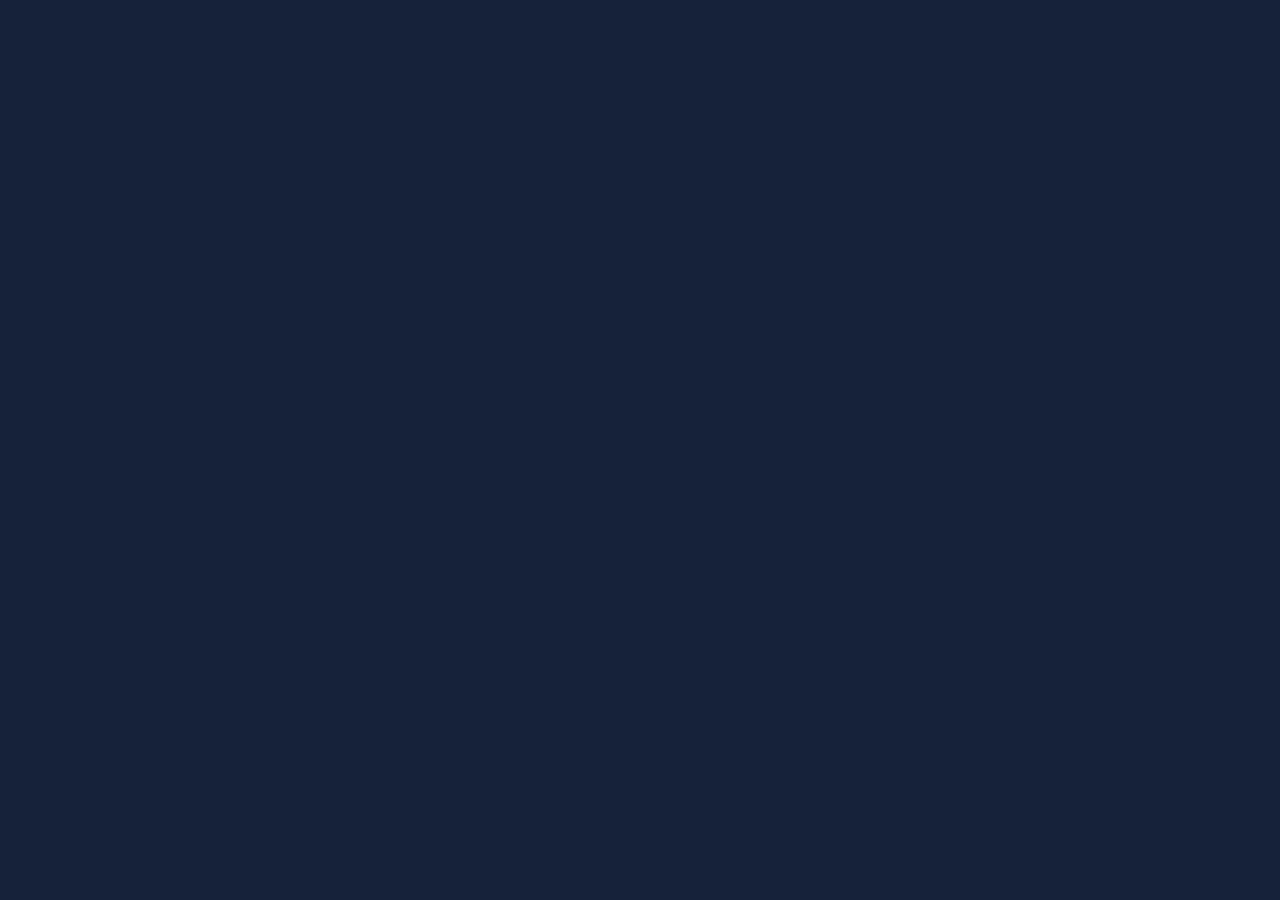
==== index.html @ d351fab7 "Auto-generated build files from app Mon Jul 24 11:19:33 UTC 2023" ====
<!doctype html><html lang="en"><head><meta charset="utf-8"/><link rel="icon" href="/favicon.ico"/><meta name="viewport" content="width=device-width,initial-scale=1"/><meta name="theme-color" content="#000000"/><meta name="description" content="Quran Finder - Find ayah of Quran easily"/><link rel="apple-touch-icon" href="/logo192.png"/><link rel="manifest" href="/manifest.json"/><title>Quran Finder - Find ayah of Quran easily</title><script defer="defer" src="/static/js/main.c3bc21fa.js"></script><link href="/static/css/main.0f5b491b.css" rel="stylesheet"></head><body><noscript>You need to enable JavaScript to run this app.</noscript><div id="root"></div></body></html>
---- static/css/main.0f5b491b.css ----
@import url(https://fonts.googleapis.com/css2?family=Poppins&display=swap);@import url(https://fonts.googleapis.com/css2?family=Noto+Kufi+Arabic&family=Noto+Sans+Arabic&display=swap);
/*
! tailwindcss v3.3.3 | MIT License | https://tailwindcss.com
*/*,:after,:before{border:0 solid #e5e7eb;box-sizing:border-box}:after,:before{--tw-content:""}html{-webkit-text-size-adjust:100%;-webkit-font-feature-settings:normal;font-feature-settings:normal;font-family:ui-sans-serif,system-ui,-apple-system,BlinkMacSystemFont,Segoe UI,Roboto,Helvetica Neue,Arial,Noto Sans,sans-serif,Apple Color Emoji,Segoe UI Emoji,Segoe UI Symbol,Noto Color Emoji;font-variation-settings:normal;line-height:1.5;tab-size:4}body{line-height:inherit;margin:0}hr{border-top-width:1px;color:inherit;height:0}abbr:where([title]){-webkit-text-decoration:underline dotted;text-decoration:underline dotted}h1,h2,h3,h4,h5,h6{font-size:inherit;font-weight:inherit}a{color:inherit;text-decoration:inherit}b,strong{font-weight:bolder}code,kbd,pre,samp{font-family:ui-monospace,SFMono-Regular,Menlo,Monaco,Consolas,Liberation Mono,Courier New,monospace;font-size:1em}small{font-size:80%}sub,sup{font-size:75%;line-height:0;position:relative;vertical-align:initial}sub{bottom:-.25em}sup{top:-.5em}table{border-collapse:collapse;border-color:inherit;text-indent:0}button,input,optgroup,select,textarea{-webkit-font-feature-settings:inherit;font-feature-settings:inherit;color:inherit;font-family:inherit;font-size:100%;font-variation-settings:inherit;font-weight:inherit;line-height:inherit;margin:0;padding:0}button,select{text-transform:none}[type=button],[type=reset],[type=submit],button{-webkit-appearance:button;background-color:initial;background-image:none}:-moz-focusring{outline:auto}:-moz-ui-invalid{box-shadow:none}progress{vertical-align:initial}::-webkit-inner-spin-button,::-webkit-outer-spin-button{height:auto}[type=search]{-webkit-appearance:textfield;outline-offset:-2px}::-webkit-search-decoration{-webkit-appearance:none}::-webkit-file-upload-button{-webkit-appearance:button;font:inherit}summary{display:list-item}blockquote,dd,dl,figure,h1,h2,h3,h4,h5,h6,hr,p,pre{margin:0}fieldset{margin:0}fieldset,legend{padding:0}menu,ol,ul{list-style:none;margin:0;padding:0}dialog{padding:0}textarea{resize:vertical}input::-webkit-input-placeholder,textarea::-webkit-input-placeholder{color:#9ca3af;opacity:1}input::placeholder,textarea::placeholder{color:#9ca3af;opacity:1}[role=button],button{cursor:pointer}:disabled{cursor:default}audio,canvas,embed,iframe,img,object,svg,video{display:block;vertical-align:middle}img,video{height:auto;max-width:100%}[hidden]{display:none}*,:after,:before{--tw-border-spacing-x:0;--tw-border-spacing-y:0;--tw-translate-x:0;--tw-translate-y:0;--tw-rotate:0;--tw-skew-x:0;--tw-skew-y:0;--tw-scale-x:1;--tw-scale-y:1;--tw-pan-x: ;--tw-pan-y: ;--tw-pinch-zoom: ;--tw-scroll-snap-strictness:proximity;--tw-gradient-from-position: ;--tw-gradient-via-position: ;--tw-gradient-to-position: ;--tw-ordinal: ;--tw-slashed-zero: ;--tw-numeric-figure: ;--tw-numeric-spacing: ;--tw-numeric-fraction: ;--tw-ring-inset: ;--tw-ring-offset-width:0px;--tw-ring-offset-color:#fff;--tw-ring-color:rgba(59,130,246,.5);--tw-ring-offset-shadow:0 0 #0000;--tw-ring-shadow:0 0 #0000;--tw-shadow:0 0 #0000;--tw-shadow-colored:0 0 #0000;--tw-blur: ;--tw-brightness: ;--tw-contrast: ;--tw-grayscale: ;--tw-hue-rotate: ;--tw-invert: ;--tw-saturate: ;--tw-sepia: ;--tw-drop-shadow: ;--tw-backdrop-blur: ;--tw-backdrop-brightness: ;--tw-backdrop-contrast: ;--tw-backdrop-grayscale: ;--tw-backdrop-hue-rotate: ;--tw-backdrop-invert: ;--tw-backdrop-opacity: ;--tw-backdrop-saturate: ;--tw-backdrop-sepia: }::-webkit-backdrop{--tw-border-spacing-x:0;--tw-border-spacing-y:0;--tw-translate-x:0;--tw-translate-y:0;--tw-rotate:0;--tw-skew-x:0;--tw-skew-y:0;--tw-scale-x:1;--tw-scale-y:1;--tw-pan-x: ;--tw-pan-y: ;--tw-pinch-zoom: ;--tw-scroll-snap-strictness:proximity;--tw-gradient-from-position: ;--tw-gradient-via-position: ;--tw-gradient-to-position: ;--tw-ordinal: ;--tw-slashed-zero: ;--tw-numeric-figure: ;--tw-numeric-spacing: ;--tw-numeric-fraction: ;--tw-ring-inset: ;--tw-ring-offset-width:0px;--tw-ring-offset-color:#fff;--tw-ring-color:rgba(59,130,246,.5);--tw-ring-offset-shadow:0 0 #0000;--tw-ring-shadow:0 0 #0000;--tw-shadow:0 0 #0000;--tw-shadow-colored:0 0 #0000;--tw-blur: ;--tw-brightness: ;--tw-contrast: ;--tw-grayscale: ;--tw-hue-rotate: ;--tw-invert: ;--tw-saturate: ;--tw-sepia: ;--tw-drop-shadow: ;--tw-backdrop-blur: ;--tw-backdrop-brightness: ;--tw-backdrop-contrast: ;--tw-backdrop-grayscale: ;--tw-backdrop-hue-rotate: ;--tw-backdrop-invert: ;--tw-backdrop-opacity: ;--tw-backdrop-saturate: ;--tw-backdrop-sepia: }::backdrop{--tw-border-spacing-x:0;--tw-border-spacing-y:0;--tw-translate-x:0;--tw-translate-y:0;--tw-rotate:0;--tw-skew-x:0;--tw-skew-y:0;--tw-scale-x:1;--tw-scale-y:1;--tw-pan-x: ;--tw-pan-y: ;--tw-pinch-zoom: ;--tw-scroll-snap-strictness:proximity;--tw-gradient-from-position: ;--tw-gradient-via-position: ;--tw-gradient-to-position: ;--tw-ordinal: ;--tw-slashed-zero: ;--tw-numeric-figure: ;--tw-numeric-spacing: ;--tw-numeric-fraction: ;--tw-ring-inset: ;--tw-ring-offset-width:0px;--tw-ring-offset-color:#fff;--tw-ring-color:rgba(59,130,246,.5);--tw-ring-offset-shadow:0 0 #0000;--tw-ring-shadow:0 0 #0000;--tw-shadow:0 0 #0000;--tw-shadow-colored:0 0 #0000;--tw-blur: ;--tw-brightness: ;--tw-contrast: ;--tw-grayscale: ;--tw-hue-rotate: ;--tw-invert: ;--tw-saturate: ;--tw-sepia: ;--tw-drop-shadow: ;--tw-backdrop-blur: ;--tw-backdrop-brightness: ;--tw-backdrop-contrast: ;--tw-backdrop-grayscale: ;--tw-backdrop-hue-rotate: ;--tw-backdrop-invert: ;--tw-backdrop-opacity: ;--tw-backdrop-saturate: ;--tw-backdrop-sepia: }.\!visible{visibility:visible!important}.visible{visibility:visible}.fixed{position:fixed}.absolute{position:absolute}.left-10{left:2.5rem}.top-0{top:0}.z-\[-1\]{z-index:-1}.mx-3{margin-left:.75rem;margin-right:.75rem}.mx-4{margin-left:1rem;margin-right:1rem}.mx-6{margin-left:1.5rem;margin-right:1.5rem}.mx-auto{margin-left:auto;margin-right:auto}.my-6{margin-bottom:1.5rem;margin-top:1.5rem}.mb-5{margin-bottom:1.25rem}.ml-2{margin-left:.5rem}.ml-5{margin-left:1.25rem}.mt-1{margin-top:.25rem}.mt-10{margin-top:2.5rem}.mt-5{margin-top:1.25rem}.flex{display:flex}.grid{display:grid}.hidden{display:none}.h-10{height:2.5rem}.h-16{height:4rem}.h-24{height:6rem}.h-8{height:2rem}.h-\[100vh\]{height:100vh}.h-\[200px\]{height:200px}.h-\[230px\]{height:230px}.h-\[3px\]{height:3px}.h-full{height:100%}.w-10{width:2.5rem}.w-\[100vw\]{width:100vw}.w-\[150px\]{width:150px}.w-\[230px\]{width:230px}.w-\[48\%\]{width:48%}.w-\[50px\]{width:50px}.w-\[80\%\]{width:80%}.w-\[8px\]{width:8px}.w-full{width:100%}.cursor-pointer{cursor:pointer}.grid-cols-1{grid-template-columns:repeat(1,minmax(0,1fr))}.flex-col{flex-direction:column}.flex-col-reverse{flex-direction:column-reverse}.items-center{align-items:center}.justify-end{justify-content:flex-end}.justify-center{justify-content:center}.justify-between{justify-content:space-between}.gap-1{gap:.25rem}.gap-4{gap:1rem}.rounded-3xl{border-radius:1.5rem}.rounded-full{border-radius:9999px}.rounded-lg{border-radius:.5rem}.rounded-md{border-radius:.375rem}.rounded-e-md{border-end-end-radius:.375rem;border-start-end-radius:.375rem}.rounded-s-md{border-end-start-radius:.375rem;border-start-start-radius:.375rem}.border-b{border-bottom-width:1px}.border-gray-500{--tw-border-opacity:1;border-color:rgb(107 114 128/var(--tw-border-opacity))}.bg-\[\#152238\]{--tw-bg-opacity:1;background-color:rgb(21 34 56/var(--tw-bg-opacity))}.bg-\[\#1ecb9b\]{--tw-bg-opacity:1;background-color:rgb(30 203 155/var(--tw-bg-opacity))}.bg-\[rgba\(0\2c 0\2c 0\2c 0\.2\)\]{background-color:rgba(0,0,0,.2)}.p-3{padding:.75rem}.p-4{padding:1rem}.px-4{padding-left:1rem;padding-right:1rem}.px-\[4px\]{padding-left:4px;padding-right:4px}.py-3{padding-bottom:.75rem;padding-top:.75rem}.py-\[2px\]{padding-bottom:2px;padding-top:2px}.pr-5{padding-right:1.25rem}.pr-6{padding-right:1.5rem}.text-center{text-align:center}.font-noto{font-family:Noto Sans Arabic,sans-serif}.font-poppins{font-family:Poppins,sans-serif}.text-\[10px\]{font-size:10px}.text-\[8px\]{font-size:8px}.text-\[9px\]{font-size:9px}.text-lg{font-size:1.125rem;line-height:1.75rem}.text-sm{font-size:.875rem;line-height:1.25rem}.text-xl{font-size:1.25rem;line-height:1.75rem}.font-bold{font-weight:700}.font-extrabold{font-weight:800}.font-medium{font-weight:500}.text-\[\#1ecb9b\]{--tw-text-opacity:1;color:rgb(30 203 155/var(--tw-text-opacity))}.text-\[\#d3d3d3\]{--tw-text-opacity:1;color:rgb(211 211 211/var(--tw-text-opacity))}.text-gray-100{--tw-text-opacity:1;color:rgb(243 244 246/var(--tw-text-opacity))}.text-white{--tw-text-opacity:1;color:rgb(255 255 255/var(--tw-text-opacity))}.shadow{--tw-shadow:0 1px 3px 0 rgba(0,0,0,.1),0 1px 2px -1px rgba(0,0,0,.1);--tw-shadow-colored:0 1px 3px 0 var(--tw-shadow-color),0 1px 2px -1px var(--tw-shadow-color)}.shadow,.shadow-xl{box-shadow:0 0 #0000,0 0 #0000,var(--tw-shadow);box-shadow:var(--tw-ring-offset-shadow,0 0 #0000),var(--tw-ring-shadow,0 0 #0000),var(--tw-shadow)}.shadow-xl{--tw-shadow:0 20px 25px -5px rgba(0,0,0,.1),0 8px 10px -6px rgba(0,0,0,.1);--tw-shadow-colored:0 20px 25px -5px var(--tw-shadow-color),0 8px 10px -6px var(--tw-shadow-color)}.outline-none{outline:2px solid transparent;outline-offset:2px}.filter{-webkit-filter:var(--tw-blur) var(--tw-brightness) var(--tw-contrast) var(--tw-grayscale) var(--tw-hue-rotate) var(--tw-invert) var(--tw-saturate) var(--tw-sepia) var(--tw-drop-shadow);filter:var(--tw-blur) var(--tw-brightness) var(--tw-contrast) var(--tw-grayscale) var(--tw-hue-rotate) var(--tw-invert) var(--tw-saturate) var(--tw-sepia) var(--tw-drop-shadow)}.duration-700{transition-duration:.7s}.ease-in-out{transition-timing-function:cubic-bezier(.4,0,.2,1)}body{background-color:#152238}.hover\:text-\[\#1ecb9b\]:hover{--tw-text-opacity:1;color:rgb(30 203 155/var(--tw-text-opacity))}@media (min-width:640px){.sm\:right-20{right:5rem}.sm\:mx-10{margin-left:2.5rem;margin-right:2.5rem}.sm\:w-\[85px\]{width:85px}.sm\:w-\[90\%\]{width:90%}.sm\:gap-2{gap:.5rem}.sm\:text-\[10px\]{font-size:10px}.sm\:text-\[14px\]{font-size:14px}.sm\:text-\[15px\]{font-size:15px}.sm\:text-\[16px\]{font-size:16px}.sm\:text-sm{font-size:.875rem;line-height:1.25rem}.sm\:text-xl{font-size:1.25rem;line-height:1.75rem}}@media (min-width:768px){.md\:right-24{right:6rem}.md\:flex{display:flex}.md\:hidden{display:none}.md\:h-10{height:2.5rem}.md\:h-\[300px\]{height:300px}.md\:w-\[25\%\]{width:25%}.md\:w-\[300px\]{width:300px}.md\:grid-cols-2{grid-template-columns:repeat(2,minmax(0,1fr))}.md\:flex-row{flex-direction:row}.md\:items-start{align-items:flex-start}.md\:justify-center{justify-content:center}.md\:justify-between{justify-content:space-between}.md\:gap-3{gap:.75rem}.md\:text-2xl{font-size:1.5rem;line-height:2rem}.md\:text-\[11px\]{font-size:11px}.md\:text-\[14px\]{font-size:14px}.md\:text-\[16px\]{font-size:16px}}@media (min-width:1024px){.lg\:h-\[330px\]{height:330px}.lg\:w-\[330px\]{width:330px}.lg\:w-\[75\%\]{width:75%}.lg\:gap-4{gap:1rem}.lg\:text-\[15px\]{font-size:15px}.lg\:text-\[16px\]{font-size:16px}.lg\:text-lg{font-size:1.125rem;line-height:1.75rem}}@media (min-width:1280px){.xl\:h-\[400px\]{height:400px}.xl\:w-\[450px\]{width:450px}.xl\:grid-cols-3{grid-template-columns:repeat(3,minmax(0,1fr))}.xl\:text-\[18px\]{font-size:18px}}
/*# sourceMappingURL=main.0f5b491b.css.map*/
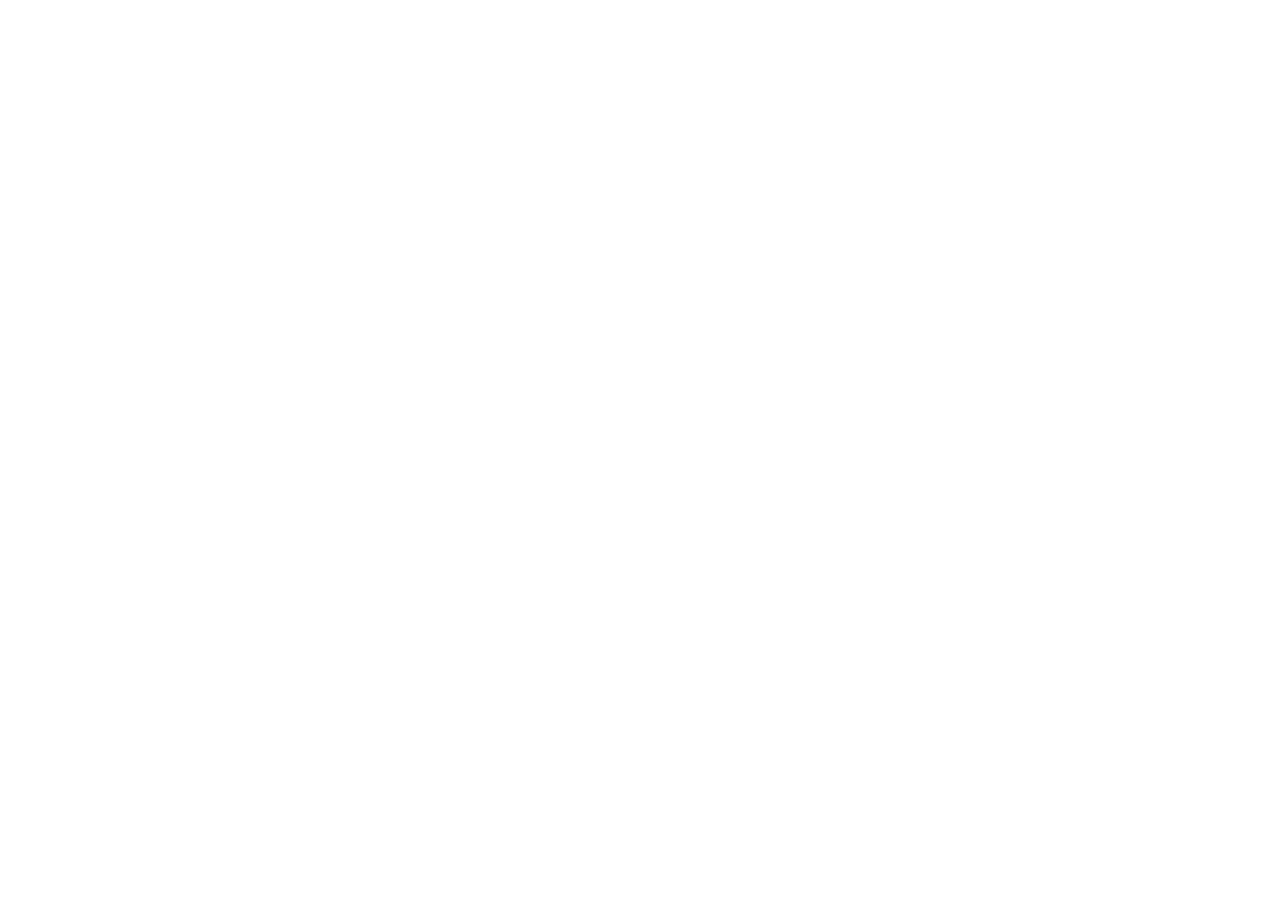
==== commit 0b7ed5e1: "Auto-generated build files from app Mon Jul 24 12:27:12 UTC 2023" ====
--- a/index.html
+++ b/index.html
@@ -1 +1 @@
-<!doctype html><html lang="en"><head><meta charset="utf-8"/><link rel="icon" href="/favicon.ico"/><meta name="viewport" content="width=device-width,initial-scale=1"/><meta name="theme-color" content="#000000"/><meta name="description" content="Quran Finder - Find ayah of Quran easily"/><link rel="apple-touch-icon" href="/logo192.png"/><link rel="manifest" href="/manifest.json"/><title>Quran Finder - Find ayah of Quran easily</title><script defer="defer" src="/static/js/main.c3bc21fa.js"></script><link href="/static/css/main.0f5b491b.css" rel="stylesheet"></head><body><noscript>You need to enable JavaScript to run this app.</noscript><div id="root"></div></body></html>+<!doctype html><html lang="en"><head><meta charset="utf-8"/><link rel="icon" href="/favicon.ico"/><meta name="viewport" content="width=device-width,initial-scale=1"/><meta name="theme-color" content="#000000"/><meta name="description" content="Quran Finder - Find ayah of Quran easily"/><link rel="apple-touch-icon" href="/logo192.png"/><link rel="manifest" href="/manifest.json"/><title>Quran Finder - Find ayah of Quran easily</title><script defer="defer" src="/static/js/main.c3bc21fa.js"></script><link href="/static/css/main.fd16638f.css" rel="stylesheet"></head><body><noscript>You need to enable JavaScript to run this app.</noscript><div id="root"></div></body></html>--- a/static/css/main.fd16638f.css
+++ b/static/css/main.fd16638f.css
@@ -0,0 +1,5 @@
+@import url(https://fonts.googleapis.com/css2?family=Poppins&display=swap);@import url(https://fonts.googleapis.com/css2?family=Noto+Kufi+Arabic&family=Noto+Sans+Arabic&display=swap);
+/*
+! tailwindcss v3.3.3 | MIT License | https://tailwindcss.com
+*/*,:after,:before{border:0 solid #e5e7eb;box-sizing:border-box}:after,:before{--tw-content:""}html{-webkit-text-size-adjust:100%;-webkit-font-feature-settings:normal;font-feature-settings:normal;font-family:ui-sans-serif,system-ui,-apple-system,BlinkMacSystemFont,Segoe UI,Roboto,Helvetica Neue,Arial,Noto Sans,sans-serif,Apple Color Emoji,Segoe UI Emoji,Segoe UI Symbol,Noto Color Emoji;font-variation-settings:normal;line-height:1.5;tab-size:4}body{line-height:inherit;margin:0}hr{border-top-width:1px;color:inherit;height:0}abbr:where([title]){-webkit-text-decoration:underline dotted;text-decoration:underline dotted}h1,h2,h3,h4,h5,h6{font-size:inherit;font-weight:inherit}a{color:inherit;text-decoration:inherit}b,strong{font-weight:bolder}code,kbd,pre,samp{font-family:ui-monospace,SFMono-Regular,Menlo,Monaco,Consolas,Liberation Mono,Courier New,monospace;font-size:1em}small{font-size:80%}sub,sup{font-size:75%;line-height:0;position:relative;vertical-align:initial}sub{bottom:-.25em}sup{top:-.5em}table{border-collapse:collapse;border-color:inherit;text-indent:0}button,input,optgroup,select,textarea{-webkit-font-feature-settings:inherit;font-feature-settings:inherit;color:inherit;font-family:inherit;font-size:100%;font-variation-settings:inherit;font-weight:inherit;line-height:inherit;margin:0;padding:0}button,select{text-transform:none}[type=button],[type=reset],[type=submit],button{-webkit-appearance:button;background-color:initial;background-image:none}:-moz-focusring{outline:auto}:-moz-ui-invalid{box-shadow:none}progress{vertical-align:initial}::-webkit-inner-spin-button,::-webkit-outer-spin-button{height:auto}[type=search]{-webkit-appearance:textfield;outline-offset:-2px}::-webkit-search-decoration{-webkit-appearance:none}::-webkit-file-upload-button{-webkit-appearance:button;font:inherit}summary{display:list-item}blockquote,dd,dl,figure,h1,h2,h3,h4,h5,h6,hr,p,pre{margin:0}fieldset{margin:0}fieldset,legend{padding:0}menu,ol,ul{list-style:none;margin:0;padding:0}dialog{padding:0}textarea{resize:vertical}input::-webkit-input-placeholder,textarea::-webkit-input-placeholder{color:#9ca3af;opacity:1}input::placeholder,textarea::placeholder{color:#9ca3af;opacity:1}[role=button],button{cursor:pointer}:disabled{cursor:default}audio,canvas,embed,iframe,img,object,svg,video{display:block;vertical-align:middle}img,video{height:auto;max-width:100%}[hidden]{display:none}*,:after,:before{--tw-border-spacing-x:0;--tw-border-spacing-y:0;--tw-translate-x:0;--tw-translate-y:0;--tw-rotate:0;--tw-skew-x:0;--tw-skew-y:0;--tw-scale-x:1;--tw-scale-y:1;--tw-pan-x: ;--tw-pan-y: ;--tw-pinch-zoom: ;--tw-scroll-snap-strictness:proximity;--tw-gradient-from-position: ;--tw-gradient-via-position: ;--tw-gradient-to-position: ;--tw-ordinal: ;--tw-slashed-zero: ;--tw-numeric-figure: ;--tw-numeric-spacing: ;--tw-numeric-fraction: ;--tw-ring-inset: ;--tw-ring-offset-width:0px;--tw-ring-offset-color:#fff;--tw-ring-color:rgba(59,130,246,.5);--tw-ring-offset-shadow:0 0 #0000;--tw-ring-shadow:0 0 #0000;--tw-shadow:0 0 #0000;--tw-shadow-colored:0 0 #0000;--tw-blur: ;--tw-brightness: ;--tw-contrast: ;--tw-grayscale: ;--tw-hue-rotate: ;--tw-invert: ;--tw-saturate: ;--tw-sepia: ;--tw-drop-shadow: ;--tw-backdrop-blur: ;--tw-backdrop-brightness: ;--tw-backdrop-contrast: ;--tw-backdrop-grayscale: ;--tw-backdrop-hue-rotate: ;--tw-backdrop-invert: ;--tw-backdrop-opacity: ;--tw-backdrop-saturate: ;--tw-backdrop-sepia: }::-webkit-backdrop{--tw-border-spacing-x:0;--tw-border-spacing-y:0;--tw-translate-x:0;--tw-translate-y:0;--tw-rotate:0;--tw-skew-x:0;--tw-skew-y:0;--tw-scale-x:1;--tw-scale-y:1;--tw-pan-x: ;--tw-pan-y: ;--tw-pinch-zoom: ;--tw-scroll-snap-strictness:proximity;--tw-gradient-from-position: ;--tw-gradient-via-position: ;--tw-gradient-to-position: ;--tw-ordinal: ;--tw-slashed-zero: ;--tw-numeric-figure: ;--tw-numeric-spacing: ;--tw-numeric-fraction: ;--tw-ring-inset: ;--tw-ring-offset-width:0px;--tw-ring-offset-color:#fff;--tw-ring-color:rgba(59,130,246,.5);--tw-ring-offset-shadow:0 0 #0000;--tw-ring-shadow:0 0 #0000;--tw-shadow:0 0 #0000;--tw-shadow-colored:0 0 #0000;--tw-blur: ;--tw-brightness: ;--tw-contrast: ;--tw-grayscale: ;--tw-hue-rotate: ;--tw-invert: ;--tw-saturate: ;--tw-sepia: ;--tw-drop-shadow: ;--tw-backdrop-blur: ;--tw-backdrop-brightness: ;--tw-backdrop-contrast: ;--tw-backdrop-grayscale: ;--tw-backdrop-hue-rotate: ;--tw-backdrop-invert: ;--tw-backdrop-opacity: ;--tw-backdrop-saturate: ;--tw-backdrop-sepia: }::backdrop{--tw-border-spacing-x:0;--tw-border-spacing-y:0;--tw-translate-x:0;--tw-translate-y:0;--tw-rotate:0;--tw-skew-x:0;--tw-skew-y:0;--tw-scale-x:1;--tw-scale-y:1;--tw-pan-x: ;--tw-pan-y: ;--tw-pinch-zoom: ;--tw-scroll-snap-strictness:proximity;--tw-gradient-from-position: ;--tw-gradient-via-position: ;--tw-gradient-to-position: ;--tw-ordinal: ;--tw-slashed-zero: ;--tw-numeric-figure: ;--tw-numeric-spacing: ;--tw-numeric-fraction: ;--tw-ring-inset: ;--tw-ring-offset-width:0px;--tw-ring-offset-color:#fff;--tw-ring-color:rgba(59,130,246,.5);--tw-ring-offset-shadow:0 0 #0000;--tw-ring-shadow:0 0 #0000;--tw-shadow:0 0 #0000;--tw-shadow-colored:0 0 #0000;--tw-blur: ;--tw-brightness: ;--tw-contrast: ;--tw-grayscale: ;--tw-hue-rotate: ;--tw-invert: ;--tw-saturate: ;--tw-sepia: ;--tw-drop-shadow: ;--tw-backdrop-blur: ;--tw-backdrop-brightness: ;--tw-backdrop-contrast: ;--tw-backdrop-grayscale: ;--tw-backdrop-hue-rotate: ;--tw-backdrop-invert: ;--tw-backdrop-opacity: ;--tw-backdrop-saturate: ;--tw-backdrop-sepia: }.\!visible{visibility:visible!important}.visible{visibility:visible}.fixed{position:fixed}.absolute{position:absolute}.left-10{left:2.5rem}.top-0{top:0}.z-\[-1\]{z-index:-1}.mx-3{margin-left:.75rem;margin-right:.75rem}.mx-4{margin-left:1rem;margin-right:1rem}.mx-6{margin-left:1.5rem;margin-right:1.5rem}.mx-auto{margin-left:auto;margin-right:auto}.my-6{margin-bottom:1.5rem;margin-top:1.5rem}.mb-5{margin-bottom:1.25rem}.ml-2{margin-left:.5rem}.ml-5{margin-left:1.25rem}.mt-1{margin-top:.25rem}.mt-10{margin-top:2.5rem}.mt-5{margin-top:1.25rem}.flex{display:flex}.grid{display:grid}.hidden{display:none}.h-10{height:2.5rem}.h-16{height:4rem}.h-24{height:6rem}.h-8{height:2rem}.h-\[100vh\]{height:100vh}.h-\[200px\]{height:200px}.h-\[230px\]{height:230px}.h-\[3px\]{height:3px}.h-full{height:100%}.w-10{width:2.5rem}.w-\[100vw\]{width:100vw}.w-\[150px\]{width:150px}.w-\[230px\]{width:230px}.w-\[48\%\]{width:48%}.w-\[50px\]{width:50px}.w-\[80\%\]{width:80%}.w-\[8px\]{width:8px}.w-full{width:100%}.cursor-pointer{cursor:pointer}.grid-cols-1{grid-template-columns:repeat(1,minmax(0,1fr))}.flex-col{flex-direction:column}.flex-col-reverse{flex-direction:column-reverse}.items-center{align-items:center}.justify-end{justify-content:flex-end}.justify-center{justify-content:center}.justify-between{justify-content:space-between}.gap-1{gap:.25rem}.gap-4{gap:1rem}.rounded-3xl{border-radius:1.5rem}.rounded-full{border-radius:9999px}.rounded-lg{border-radius:.5rem}.rounded-md{border-radius:.375rem}.rounded-e-md{border-end-end-radius:.375rem;border-start-end-radius:.375rem}.rounded-s-md{border-end-start-radius:.375rem;border-start-start-radius:.375rem}.border-b{border-bottom-width:1px}.border-gray-500{--tw-border-opacity:1;border-color:rgb(107 114 128/var(--tw-border-opacity))}.bg-\[\#152238\]{--tw-bg-opacity:1;background-color:rgb(21 34 56/var(--tw-bg-opacity))}.bg-\[\#1ecb9b\]{--tw-bg-opacity:1;background-color:rgb(30 203 155/var(--tw-bg-opacity))}.bg-\[rgba\(0\2c 0\2c 0\2c 0\.2\)\]{background-color:rgba(0,0,0,.2)}.p-3{padding:.75rem}.p-4{padding:1rem}.px-4{padding-left:1rem;padding-right:1rem}.px-\[4px\]{padding-left:4px;padding-right:4px}.py-3{padding-bottom:.75rem;padding-top:.75rem}.py-\[2px\]{padding-bottom:2px;padding-top:2px}.pr-5{padding-right:1.25rem}.pr-6{padding-right:1.5rem}.text-center{text-align:center}.font-noto{font-family:Noto Sans Arabic,sans-serif}.font-poppins{font-family:Poppins,sans-serif}.text-\[10px\]{font-size:10px}.text-\[8px\]{font-size:8px}.text-\[9px\]{font-size:9px}.text-lg{font-size:1.125rem;line-height:1.75rem}.text-sm{font-size:.875rem;line-height:1.25rem}.text-xl{font-size:1.25rem;line-height:1.75rem}.font-bold{font-weight:700}.font-extrabold{font-weight:800}.font-medium{font-weight:500}.text-\[\#1ecb9b\]{--tw-text-opacity:1;color:rgb(30 203 155/var(--tw-text-opacity))}.text-\[\#d3d3d3\]{--tw-text-opacity:1;color:rgb(211 211 211/var(--tw-text-opacity))}.text-gray-100{--tw-text-opacity:1;color:rgb(243 244 246/var(--tw-text-opacity))}.text-white{--tw-text-opacity:1;color:rgb(255 255 255/var(--tw-text-opacity))}.shadow{--tw-shadow:0 1px 3px 0 rgba(0,0,0,.1),0 1px 2px -1px rgba(0,0,0,.1);--tw-shadow-colored:0 1px 3px 0 var(--tw-shadow-color),0 1px 2px -1px var(--tw-shadow-color)}.shadow,.shadow-xl{box-shadow:0 0 #0000,0 0 #0000,var(--tw-shadow);box-shadow:var(--tw-ring-offset-shadow,0 0 #0000),var(--tw-ring-shadow,0 0 #0000),var(--tw-shadow)}.shadow-xl{--tw-shadow:0 20px 25px -5px rgba(0,0,0,.1),0 8px 10px -6px rgba(0,0,0,.1);--tw-shadow-colored:0 20px 25px -5px var(--tw-shadow-color),0 8px 10px -6px var(--tw-shadow-color)}.outline-none{outline:2px solid transparent;outline-offset:2px}.filter{-webkit-filter:var(--tw-blur) var(--tw-brightness) var(--tw-contrast) var(--tw-grayscale) var(--tw-hue-rotate) var(--tw-invert) var(--tw-saturate) var(--tw-sepia) var(--tw-drop-shadow);filter:var(--tw-blur) var(--tw-brightness) var(--tw-contrast) var(--tw-grayscale) var(--tw-hue-rotate) var(--tw-invert) var(--tw-saturate) var(--tw-sepia) var(--tw-drop-shadow)}.duration-700{transition-duration:.7s}.ease-in-out{transition-timing-function:cubic-bezier(.4,0,.2,1)}.hover\:text-\[\#1ecb9b\]:hover{--tw-text-opacity:1;color:rgb(30 203 155/var(--tw-text-opacity))}@media (min-width:640px){.sm\:right-20{right:5rem}.sm\:mx-10{margin-left:2.5rem;margin-right:2.5rem}.sm\:w-\[85px\]{width:85px}.sm\:w-\[90\%\]{width:90%}.sm\:gap-2{gap:.5rem}.sm\:text-\[10px\]{font-size:10px}.sm\:text-\[14px\]{font-size:14px}.sm\:text-\[15px\]{font-size:15px}.sm\:text-\[16px\]{font-size:16px}.sm\:text-sm{font-size:.875rem;line-height:1.25rem}.sm\:text-xl{font-size:1.25rem;line-height:1.75rem}}@media (min-width:768px){.md\:right-24{right:6rem}.md\:flex{display:flex}.md\:hidden{display:none}.md\:h-10{height:2.5rem}.md\:h-\[300px\]{height:300px}.md\:w-\[25\%\]{width:25%}.md\:w-\[300px\]{width:300px}.md\:grid-cols-2{grid-template-columns:repeat(2,minmax(0,1fr))}.md\:flex-row{flex-direction:row}.md\:items-start{align-items:flex-start}.md\:justify-center{justify-content:center}.md\:justify-between{justify-content:space-between}.md\:gap-3{gap:.75rem}.md\:text-2xl{font-size:1.5rem;line-height:2rem}.md\:text-\[11px\]{font-size:11px}.md\:text-\[14px\]{font-size:14px}.md\:text-\[16px\]{font-size:16px}}@media (min-width:1024px){.lg\:h-\[330px\]{height:330px}.lg\:w-\[330px\]{width:330px}.lg\:w-\[75\%\]{width:75%}.lg\:gap-4{gap:1rem}.lg\:text-\[15px\]{font-size:15px}.lg\:text-\[16px\]{font-size:16px}.lg\:text-lg{font-size:1.125rem;line-height:1.75rem}}@media (min-width:1280px){.xl\:h-\[400px\]{height:400px}.xl\:w-\[450px\]{width:450px}.xl\:grid-cols-3{grid-template-columns:repeat(3,minmax(0,1fr))}.xl\:text-\[18px\]{font-size:18px}}
+/*# sourceMappingURL=main.fd16638f.css.map*/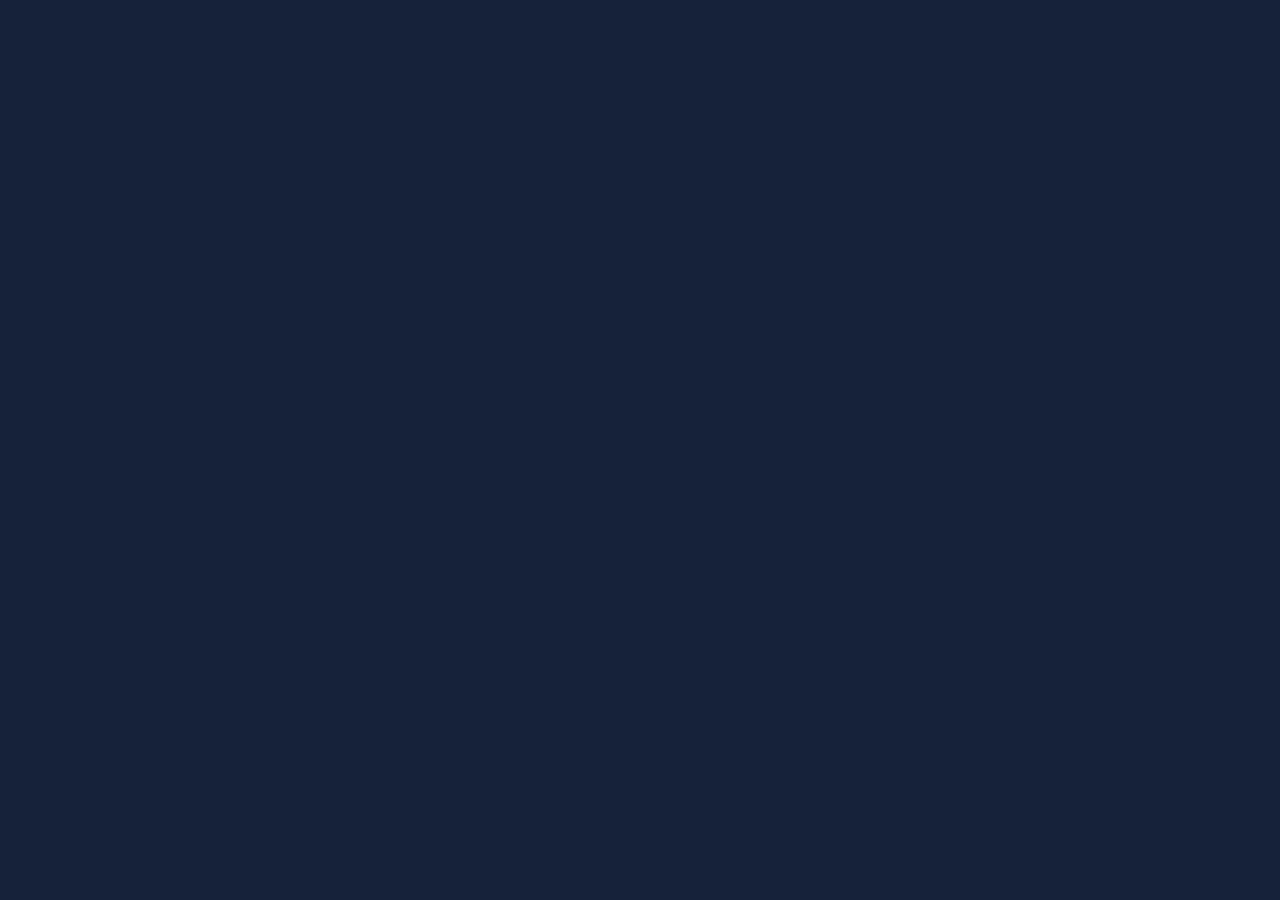
==== commit 8b313d87: "Auto-generated build files from app Mon Jul 31 06:39:41 UTC 2023" ====
--- a/index.html
+++ b/index.html
@@ -1 +1 @@
-<!doctype html><html lang="en"><head><meta charset="utf-8"/><link rel="icon" href="/favicon.ico"/><meta name="viewport" content="width=device-width,initial-scale=1"/><meta name="theme-color" content="#000000"/><meta name="description" content="Quran Finder - Find ayah of Quran easily"/><link rel="apple-touch-icon" href="/logo192.png"/><link rel="manifest" href="/manifest.json"/><title>Quran Finder - Find ayah of Quran easily</title><script defer="defer" src="/static/js/main.c3bc21fa.js"></script><link href="/static/css/main.fd16638f.css" rel="stylesheet"></head><body><noscript>You need to enable JavaScript to run this app.</noscript><div id="root"></div></body></html>+<!doctype html><html lang="en"><head><meta charset="utf-8"/><link rel="icon" href="/favicon.ico"/><meta name="viewport" content="width=device-width,initial-scale=1"/><meta name="theme-color" content="#000000"/><meta name="description" content="Quran Finder - Find ayah of Quran easily"/><link rel="apple-touch-icon" href="/logo192.png"/><link rel="manifest" href="/manifest.json"/><title>Quran Finder - Find ayah of Quran easily</title><script defer="defer" src="/static/js/main.e0997734.js"></script><link href="/static/css/main.acb9f47a.css" rel="stylesheet"></head><body><noscript>You need to enable JavaScript to run this app.</noscript><div id="root"></div></body></html>--- a/static/css/main.acb9f47a.css
+++ b/static/css/main.acb9f47a.css
@@ -0,0 +1,5 @@
+@import url(https://fonts.googleapis.com/css2?family=Poppins&display=swap);@import url(https://fonts.googleapis.com/css2?family=Noto+Kufi+Arabic&family=Noto+Sans+Arabic&display=swap);
+/*
+! tailwindcss v3.3.3 | MIT License | https://tailwindcss.com
+*/*,:after,:before{border:0 solid #e5e7eb;box-sizing:border-box}:after,:before{--tw-content:""}html{-webkit-text-size-adjust:100%;-webkit-font-feature-settings:normal;font-feature-settings:normal;font-family:ui-sans-serif,system-ui,-apple-system,BlinkMacSystemFont,Segoe UI,Roboto,Helvetica Neue,Arial,Noto Sans,sans-serif,Apple Color Emoji,Segoe UI Emoji,Segoe UI Symbol,Noto Color Emoji;font-variation-settings:normal;line-height:1.5;tab-size:4}body{line-height:inherit;margin:0}hr{border-top-width:1px;color:inherit;height:0}abbr:where([title]){-webkit-text-decoration:underline dotted;text-decoration:underline dotted}h1,h2,h3,h4,h5,h6{font-size:inherit;font-weight:inherit}a{color:inherit;text-decoration:inherit}b,strong{font-weight:bolder}code,kbd,pre,samp{font-family:ui-monospace,SFMono-Regular,Menlo,Monaco,Consolas,Liberation Mono,Courier New,monospace;font-size:1em}small{font-size:80%}sub,sup{font-size:75%;line-height:0;position:relative;vertical-align:initial}sub{bottom:-.25em}sup{top:-.5em}table{border-collapse:collapse;border-color:inherit;text-indent:0}button,input,optgroup,select,textarea{-webkit-font-feature-settings:inherit;font-feature-settings:inherit;color:inherit;font-family:inherit;font-size:100%;font-variation-settings:inherit;font-weight:inherit;line-height:inherit;margin:0;padding:0}button,select{text-transform:none}[type=button],[type=reset],[type=submit],button{-webkit-appearance:button;background-color:initial;background-image:none}:-moz-focusring{outline:auto}:-moz-ui-invalid{box-shadow:none}progress{vertical-align:initial}::-webkit-inner-spin-button,::-webkit-outer-spin-button{height:auto}[type=search]{-webkit-appearance:textfield;outline-offset:-2px}::-webkit-search-decoration{-webkit-appearance:none}::-webkit-file-upload-button{-webkit-appearance:button;font:inherit}summary{display:list-item}blockquote,dd,dl,figure,h1,h2,h3,h4,h5,h6,hr,p,pre{margin:0}fieldset{margin:0}fieldset,legend{padding:0}menu,ol,ul{list-style:none;margin:0;padding:0}dialog{padding:0}textarea{resize:vertical}input::-webkit-input-placeholder,textarea::-webkit-input-placeholder{color:#9ca3af;opacity:1}input::placeholder,textarea::placeholder{color:#9ca3af;opacity:1}[role=button],button{cursor:pointer}:disabled{cursor:default}audio,canvas,embed,iframe,img,object,svg,video{display:block;vertical-align:middle}img,video{height:auto;max-width:100%}[hidden]{display:none}*,:after,:before{--tw-border-spacing-x:0;--tw-border-spacing-y:0;--tw-translate-x:0;--tw-translate-y:0;--tw-rotate:0;--tw-skew-x:0;--tw-skew-y:0;--tw-scale-x:1;--tw-scale-y:1;--tw-pan-x: ;--tw-pan-y: ;--tw-pinch-zoom: ;--tw-scroll-snap-strictness:proximity;--tw-gradient-from-position: ;--tw-gradient-via-position: ;--tw-gradient-to-position: ;--tw-ordinal: ;--tw-slashed-zero: ;--tw-numeric-figure: ;--tw-numeric-spacing: ;--tw-numeric-fraction: ;--tw-ring-inset: ;--tw-ring-offset-width:0px;--tw-ring-offset-color:#fff;--tw-ring-color:rgba(59,130,246,.5);--tw-ring-offset-shadow:0 0 #0000;--tw-ring-shadow:0 0 #0000;--tw-shadow:0 0 #0000;--tw-shadow-colored:0 0 #0000;--tw-blur: ;--tw-brightness: ;--tw-contrast: ;--tw-grayscale: ;--tw-hue-rotate: ;--tw-invert: ;--tw-saturate: ;--tw-sepia: ;--tw-drop-shadow: ;--tw-backdrop-blur: ;--tw-backdrop-brightness: ;--tw-backdrop-contrast: ;--tw-backdrop-grayscale: ;--tw-backdrop-hue-rotate: ;--tw-backdrop-invert: ;--tw-backdrop-opacity: ;--tw-backdrop-saturate: ;--tw-backdrop-sepia: }::-webkit-backdrop{--tw-border-spacing-x:0;--tw-border-spacing-y:0;--tw-translate-x:0;--tw-translate-y:0;--tw-rotate:0;--tw-skew-x:0;--tw-skew-y:0;--tw-scale-x:1;--tw-scale-y:1;--tw-pan-x: ;--tw-pan-y: ;--tw-pinch-zoom: ;--tw-scroll-snap-strictness:proximity;--tw-gradient-from-position: ;--tw-gradient-via-position: ;--tw-gradient-to-position: ;--tw-ordinal: ;--tw-slashed-zero: ;--tw-numeric-figure: ;--tw-numeric-spacing: ;--tw-numeric-fraction: ;--tw-ring-inset: ;--tw-ring-offset-width:0px;--tw-ring-offset-color:#fff;--tw-ring-color:rgba(59,130,246,.5);--tw-ring-offset-shadow:0 0 #0000;--tw-ring-shadow:0 0 #0000;--tw-shadow:0 0 #0000;--tw-shadow-colored:0 0 #0000;--tw-blur: ;--tw-brightness: ;--tw-contrast: ;--tw-grayscale: ;--tw-hue-rotate: ;--tw-invert: ;--tw-saturate: ;--tw-sepia: ;--tw-drop-shadow: ;--tw-backdrop-blur: ;--tw-backdrop-brightness: ;--tw-backdrop-contrast: ;--tw-backdrop-grayscale: ;--tw-backdrop-hue-rotate: ;--tw-backdrop-invert: ;--tw-backdrop-opacity: ;--tw-backdrop-saturate: ;--tw-backdrop-sepia: }::backdrop{--tw-border-spacing-x:0;--tw-border-spacing-y:0;--tw-translate-x:0;--tw-translate-y:0;--tw-rotate:0;--tw-skew-x:0;--tw-skew-y:0;--tw-scale-x:1;--tw-scale-y:1;--tw-pan-x: ;--tw-pan-y: ;--tw-pinch-zoom: ;--tw-scroll-snap-strictness:proximity;--tw-gradient-from-position: ;--tw-gradient-via-position: ;--tw-gradient-to-position: ;--tw-ordinal: ;--tw-slashed-zero: ;--tw-numeric-figure: ;--tw-numeric-spacing: ;--tw-numeric-fraction: ;--tw-ring-inset: ;--tw-ring-offset-width:0px;--tw-ring-offset-color:#fff;--tw-ring-color:rgba(59,130,246,.5);--tw-ring-offset-shadow:0 0 #0000;--tw-ring-shadow:0 0 #0000;--tw-shadow:0 0 #0000;--tw-shadow-colored:0 0 #0000;--tw-blur: ;--tw-brightness: ;--tw-contrast: ;--tw-grayscale: ;--tw-hue-rotate: ;--tw-invert: ;--tw-saturate: ;--tw-sepia: ;--tw-drop-shadow: ;--tw-backdrop-blur: ;--tw-backdrop-brightness: ;--tw-backdrop-contrast: ;--tw-backdrop-grayscale: ;--tw-backdrop-hue-rotate: ;--tw-backdrop-invert: ;--tw-backdrop-opacity: ;--tw-backdrop-saturate: ;--tw-backdrop-sepia: }.\!visible{visibility:visible!important}.visible{visibility:visible}.fixed{position:fixed}.absolute{position:absolute}.left-10{left:2.5rem}.top-0{top:0}.z-\[-1\]{z-index:-1}.mx-2{margin-left:.5rem;margin-right:.5rem}.mx-3{margin-left:.75rem;margin-right:.75rem}.mx-4{margin-left:1rem;margin-right:1rem}.mx-6{margin-left:1.5rem;margin-right:1.5rem}.mx-auto{margin-left:auto;margin-right:auto}.my-6{margin-bottom:1.5rem;margin-top:1.5rem}.mb-5{margin-bottom:1.25rem}.ml-2{margin-left:.5rem}.ml-5{margin-left:1.25rem}.mt-1{margin-top:.25rem}.mt-10{margin-top:2.5rem}.mt-5{margin-top:1.25rem}.flex{display:flex}.grid{display:grid}.hidden{display:none}.h-10{height:2.5rem}.h-16{height:4rem}.h-24{height:6rem}.h-8{height:2rem}.h-\[100vh\]{height:100vh}.h-\[200px\]{height:200px}.h-\[20px\]{height:20px}.h-\[230px\]{height:230px}.h-\[3px\]{height:3px}.h-full{height:100%}.w-10{width:2.5rem}.w-\[100vw\]{width:100vw}.w-\[150px\]{width:150px}.w-\[20px\]{width:20px}.w-\[230px\]{width:230px}.w-\[30\%\]{width:30%}.w-\[48\%\]{width:48%}.w-\[50px\]{width:50px}.w-\[70\%\]{width:70%}.w-\[80\%\]{width:80%}.w-\[8px\]{width:8px}.w-\[90\%\]{width:90%}.w-full{width:100%}.transform{-webkit-transform:translate(var(--tw-translate-x),var(--tw-translate-y)) rotate(var(--tw-rotate)) skewX(var(--tw-skew-x)) skewY(var(--tw-skew-y)) scaleX(var(--tw-scale-x)) scaleY(var(--tw-scale-y));transform:translate(var(--tw-translate-x),var(--tw-translate-y)) rotate(var(--tw-rotate)) skewX(var(--tw-skew-x)) skewY(var(--tw-skew-y)) scaleX(var(--tw-scale-x)) scaleY(var(--tw-scale-y))}.cursor-pointer{cursor:pointer}.grid-cols-1{grid-template-columns:repeat(1,minmax(0,1fr))}.flex-row-reverse{flex-direction:row-reverse}.flex-col{flex-direction:column}.flex-col-reverse{flex-direction:column-reverse}.items-center{align-items:center}.justify-end{justify-content:flex-end}.justify-center{justify-content:center}.justify-between{justify-content:space-between}.gap-1{gap:.25rem}.gap-4{gap:1rem}.rounded-3xl{border-radius:1.5rem}.rounded-full{border-radius:9999px}.rounded-lg{border-radius:.5rem}.rounded-md{border-radius:.375rem}.rounded-e-md{border-end-end-radius:.375rem;border-start-end-radius:.375rem}.rounded-s-md{border-end-start-radius:.375rem;border-start-start-radius:.375rem}.border-b{border-bottom-width:1px}.border-gray-500{--tw-border-opacity:1;border-color:rgb(107 114 128/var(--tw-border-opacity))}.bg-\[\#152238\]{--tw-bg-opacity:1;background-color:rgb(21 34 56/var(--tw-bg-opacity))}.bg-\[\#1ecb9b\]{--tw-bg-opacity:1;background-color:rgb(30 203 155/var(--tw-bg-opacity))}.bg-\[rgba\(0\2c 0\2c 0\2c 0\.2\)\]{background-color:rgba(0,0,0,.2)}.p-1{padding:.25rem}.p-3{padding:.75rem}.p-4{padding:1rem}.px-1{padding-left:.25rem;padding-right:.25rem}.px-4{padding-left:1rem;padding-right:1rem}.px-\[4px\]{padding-left:4px;padding-right:4px}.py-2{padding-bottom:.5rem;padding-top:.5rem}.py-3{padding-bottom:.75rem;padding-top:.75rem}.py-\[2px\]{padding-bottom:2px;padding-top:2px}.pr-5{padding-right:1.25rem}.pr-6{padding-right:1.5rem}.text-center{text-align:center}.font-noto{font-family:Noto Sans Arabic,sans-serif}.font-poppins{font-family:Poppins,sans-serif}.font-quranic{font-family:Quranic}.text-\[10px\]{font-size:10px}.text-\[8px\]{font-size:8px}.text-\[9px\]{font-size:9px}.text-lg{font-size:1.125rem;line-height:1.75rem}.text-sm{font-size:.875rem;line-height:1.25rem}.text-xl{font-size:1.25rem;line-height:1.75rem}.font-bold{font-weight:700}.font-extrabold{font-weight:800}.font-medium{font-weight:500}.text-\[\#1ecb9b\]{--tw-text-opacity:1;color:rgb(30 203 155/var(--tw-text-opacity))}.text-\[\#d3d3d3\]{--tw-text-opacity:1;color:rgb(211 211 211/var(--tw-text-opacity))}.text-gray-100{--tw-text-opacity:1;color:rgb(243 244 246/var(--tw-text-opacity))}.text-white{--tw-text-opacity:1;color:rgb(255 255 255/var(--tw-text-opacity))}.shadow{--tw-shadow:0 1px 3px 0 rgba(0,0,0,.1),0 1px 2px -1px rgba(0,0,0,.1);--tw-shadow-colored:0 1px 3px 0 var(--tw-shadow-color),0 1px 2px -1px var(--tw-shadow-color)}.shadow,.shadow-xl{box-shadow:0 0 #0000,0 0 #0000,var(--tw-shadow);box-shadow:var(--tw-ring-offset-shadow,0 0 #0000),var(--tw-ring-shadow,0 0 #0000),var(--tw-shadow)}.shadow-xl{--tw-shadow:0 20px 25px -5px rgba(0,0,0,.1),0 8px 10px -6px rgba(0,0,0,.1);--tw-shadow-colored:0 20px 25px -5px var(--tw-shadow-color),0 8px 10px -6px var(--tw-shadow-color)}.outline-none{outline:2px solid transparent;outline-offset:2px}.filter{-webkit-filter:var(--tw-blur) var(--tw-brightness) var(--tw-contrast) var(--tw-grayscale) var(--tw-hue-rotate) var(--tw-invert) var(--tw-saturate) var(--tw-sepia) var(--tw-drop-shadow);filter:var(--tw-blur) var(--tw-brightness) var(--tw-contrast) var(--tw-grayscale) var(--tw-hue-rotate) var(--tw-invert) var(--tw-saturate) var(--tw-sepia) var(--tw-drop-shadow)}.transition{transition-duration:.15s;transition-property:color,background-color,border-color,text-decoration-color,fill,stroke,opacity,box-shadow,-webkit-transform,-webkit-filter,-webkit-backdrop-filter;transition-property:color,background-color,border-color,text-decoration-color,fill,stroke,opacity,box-shadow,transform,filter,backdrop-filter;transition-property:color,background-color,border-color,text-decoration-color,fill,stroke,opacity,box-shadow,transform,filter,backdrop-filter,-webkit-transform,-webkit-filter,-webkit-backdrop-filter;transition-timing-function:cubic-bezier(.4,0,.2,1)}.duration-500{transition-duration:.5s}.duration-700{transition-duration:.7s}.ease-in-out{transition-timing-function:cubic-bezier(.4,0,.2,1)}@font-face{font-family:Uthmani;src:url(/static/media/Uthmani.e648437486a18d598fbd.otf)}@font-face{font-family:Quranic;src:url(/static/media/quranic.dba042d0d69119c23f6a.ttf)}body{background-color:#152238;unicode-bidi:bidi-override!important;-webkit-user-select:none;user-select:none}.hover\:scale-105:hover{--tw-scale-x:1.05;--tw-scale-y:1.05;-webkit-transform:translate(var(--tw-translate-x),var(--tw-translate-y)) rotate(var(--tw-rotate)) skewX(var(--tw-skew-x)) skewY(var(--tw-skew-y)) scaleX(var(--tw-scale-x)) scaleY(var(--tw-scale-y));transform:translate(var(--tw-translate-x),var(--tw-translate-y)) rotate(var(--tw-rotate)) skewX(var(--tw-skew-x)) skewY(var(--tw-skew-y)) scaleX(var(--tw-scale-x)) scaleY(var(--tw-scale-y))}.hover\:text-\[\#1ecb9b\]:hover{--tw-text-opacity:1;color:rgb(30 203 155/var(--tw-text-opacity))}@media (min-width:640px){.sm\:right-20{right:5rem}.sm\:mx-10{margin-left:2.5rem;margin-right:2.5rem}.sm\:mt-10{margin-top:2.5rem}.sm\:w-\[85px\]{width:85px}.sm\:w-\[90\%\]{width:90%}.sm\:gap-2{gap:.5rem}.sm\:text-\[10px\]{font-size:10px}.sm\:text-\[14px\]{font-size:14px}.sm\:text-\[15px\]{font-size:15px}.sm\:text-\[16px\]{font-size:16px}.sm\:text-lg{font-size:1.125rem;line-height:1.75rem}.sm\:text-sm{font-size:.875rem;line-height:1.25rem}.sm\:text-xl{font-size:1.25rem;line-height:1.75rem}}@media (min-width:768px){.md\:right-24{right:6rem}.md\:flex{display:flex}.md\:hidden{display:none}.md\:h-10{height:2.5rem}.md\:h-\[300px\]{height:300px}.md\:w-\[25\%\]{width:25%}.md\:w-\[300px\]{width:300px}.md\:w-\[40\%\]{width:40%}.md\:grid-cols-2{grid-template-columns:repeat(2,minmax(0,1fr))}.md\:flex-row{flex-direction:row}.md\:items-start{align-items:flex-start}.md\:justify-center{justify-content:center}.md\:justify-between{justify-content:space-between}.md\:gap-3{gap:.75rem}.md\:text-2xl{font-size:1.5rem;line-height:2rem}.md\:text-\[11px\]{font-size:11px}.md\:text-\[14px\]{font-size:14px}.md\:text-\[16px\]{font-size:16px}.md\:text-xl{font-size:1.25rem;line-height:1.75rem}}@media (min-width:1024px){.lg\:h-\[330px\]{height:330px}.lg\:w-\[30\%\]{width:30%}.lg\:w-\[330px\]{width:330px}.lg\:w-\[75\%\]{width:75%}.lg\:gap-4{gap:1rem}.lg\:text-2xl{font-size:1.5rem;line-height:2rem}.lg\:text-\[15px\]{font-size:15px}.lg\:text-\[16px\]{font-size:16px}.lg\:text-lg{font-size:1.125rem;line-height:1.75rem}}@media (min-width:1280px){.xl\:h-\[400px\]{height:400px}.xl\:w-\[25\%\]{width:25%}.xl\:w-\[450px\]{width:450px}.xl\:w-full{width:100%}.xl\:grid-cols-3{grid-template-columns:repeat(3,minmax(0,1fr))}.xl\:text-3xl{font-size:1.875rem;line-height:2.25rem}.xl\:text-\[18px\]{font-size:18px}}
+/*# sourceMappingURL=main.acb9f47a.css.map*/